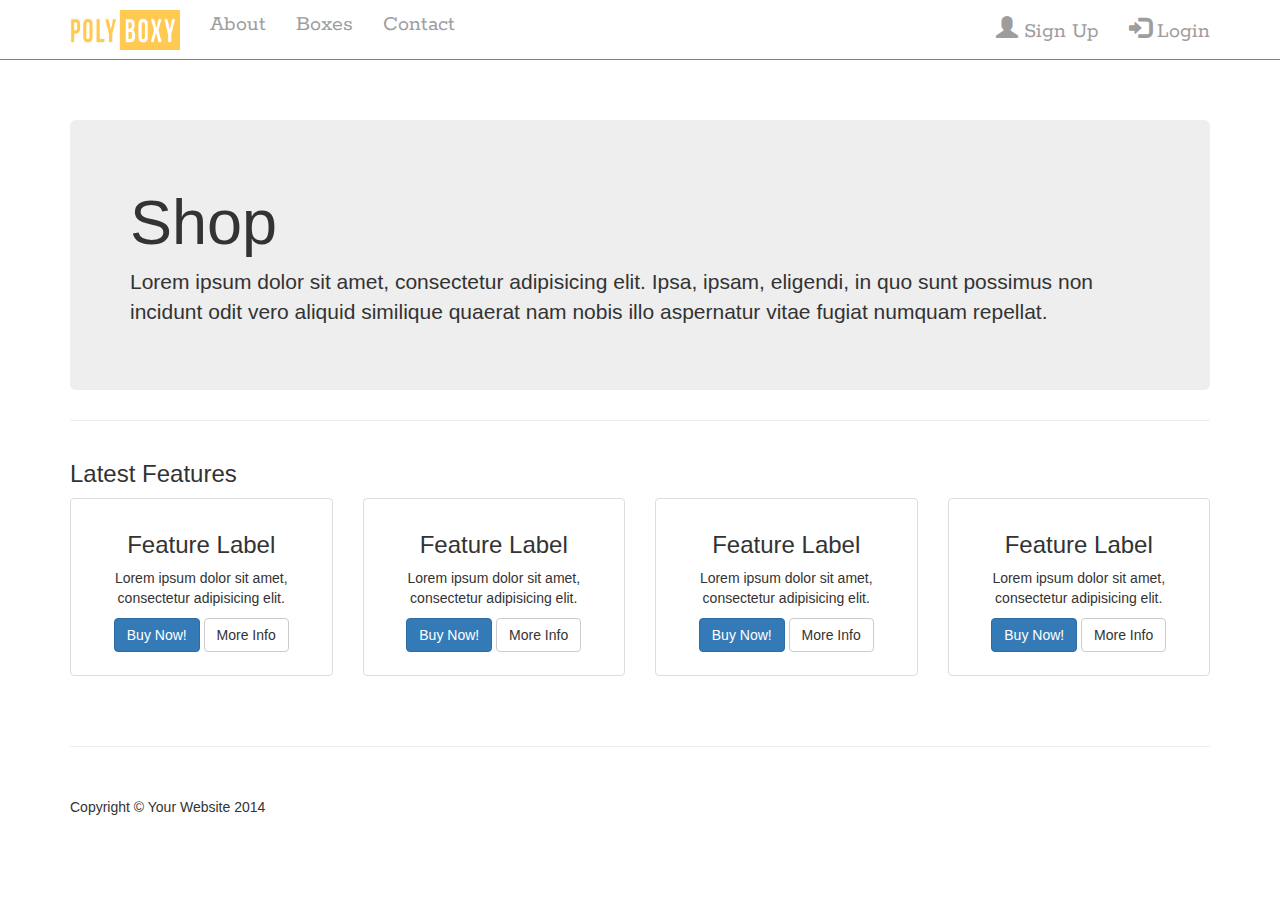
==== Boxes_List/index.html @ e20fc701 "Adding Files To GitHub" ====
<!DOCTYPE html>
    <html lang="en">

    <head>

      <meta charset="utf-8">
      <meta http-equiv="X-UA-Compatible" content="IE=edge">
      <meta name="viewport" content="width=device-width, initial-scale=1">
      <meta name="description" content="">
      <meta name="author" content="">

      <title>PolyBoxy</title>

      <!-- Bootstrap Core CSS -->
      <link href="css/bootstrap.min.css" rel="stylesheet">
    <link href="https://fonts.googleapis.com/css?family=Roboto+Condensed:700|Rokkitt:700" rel="stylesheet">
      <!-- Custom CSS -->
            <link href="../css/half-slider.css" rel="stylesheet">
      <link href="css/heroic-features.css" rel="stylesheet">


      <!-- HTML5 Shim and Respond.js IE8 support of HTML5 elements and media queries -->
      <!-- WARNING: Respond.js doesn't work if you view the page via file:// -->
      <!--[if lt IE 9]>
            <script src="https://oss.maxcdn.com/libs/html5shiv/3.7.0/html5shiv.js"></script>
            <script src="https://oss.maxcdn.com/libs/respond.js/1.4.2/respond.min.js"></script>
        <![endif]-->

    </head>
    <script>
      document.body.className += 'fade-out';
    </script>

</head>

<body>
  <nav class="navbar navbar-inverse navbar-fixed-top" role="navigation">
    <div class="container">
      <!-- Brand and toggle get grouped for better mobile display -->
      <div class="navbar-header">
        <button type="button" class="navbar-toggle" data-toggle="collapse" data-target="#bs-example-navbar-collapse-1">
                    <span class="sr-only">Toggle navigation</span>
                    <span class="icon-bar"></span>
                    <span class="icon-bar"></span>
                    <span class="icon-bar"></span>
                </button>
        <a class="navbar-brand" href="../index.html" style="color: #dde5f4;">
<img src="../Images/final logo.png" alt="PolyBoxy" height="40px" width="110px">
        </a>
      </div>
      <!-- Collect the nav links, forms, and other content for toggling -->
      <div class="collapse navbar-collapse" id="bs-example-navbar-collapse-1">
        <ul class="nav navbar-nav">
          <li>
            <a href="../about.html">About</a>
          </li>
          <li>
            <a href="Boxes_List/index.html">Boxes</a>
          </li>
          <li>
            <a href="#">Contact</a>
          </li>
        </ul>
        <div>
          <ul class="nav navbar-nav navbar-right">
            <li><a href="Login/Login.html"><span class="glyphicon glyphicon-user"></span> Sign Up</a></li>
            <li><a href="#"><span class="glyphicon glyphicon-log-in"></span> Login</a></li>
          </ul>
        </div>
      </div>
      <!-- /.navbar-collapse -->

    </div>
    <!-- /.container -->
  </nav>

    <!-- Page Content -->
    <div class="container">

        <!-- Jumbotron Header -->
        <header class="jumbotron hero-spacer">
            <h1> Shop</h1>
            <p>Lorem ipsum dolor sit amet, consectetur adipisicing elit. Ipsa, ipsam, eligendi, in quo sunt possimus non incidunt odit vero aliquid similique quaerat nam nobis illo aspernatur vitae fugiat numquam repellat.</p>
        </header>

        <hr>

        <!-- Title -->
        <div class="row">
            <div class="col-lg-12">
                <h3>Latest Features</h3>
            </div>
        </div>
        <!-- /.row -->

        <!-- Page Features -->
        <div class="row text-center">

            <div class="col-md-3 col-sm-6 hero-feature">
                <div class="thumbnail">
                    <img src="http://placehold.it/800x500" alt="">
                    <div class="caption">
                        <h3>Feature Label</h3>
                        <p>Lorem ipsum dolor sit amet, consectetur adipisicing elit.</p>
                        <p>
                            <a href="#" class="btn btn-primary">Buy Now!</a> <a href="#" class="btn btn-default">More Info</a>
                        </p>
                    </div>
                </div>
            </div>

            <div class="col-md-3 col-sm-6 hero-feature">
                <div class="thumbnail">
                    <img src="http://placehold.it/800x500" alt="">
                    <div class="caption">
                        <h3>Feature Label</h3>
                        <p>Lorem ipsum dolor sit amet, consectetur adipisicing elit.</p>
                        <p>
                            <a href="#" class="btn btn-primary">Buy Now!</a> <a href="#" class="btn btn-default">More Info</a>
                        </p>
                    </div>
                </div>
            </div>

            <div class="col-md-3 col-sm-6 hero-feature">
                <div class="thumbnail">
                    <img src="http://placehold.it/800x500" alt="">
                    <div class="caption">
                        <h3>Feature Label</h3>
                        <p>Lorem ipsum dolor sit amet, consectetur adipisicing elit.</p>
                        <p>
                            <a href="#" class="btn btn-primary">Buy Now!</a> <a href="#" class="btn btn-default">More Info</a>
                        </p>
                    </div>
                </div>
            </div>

            <div class="col-md-3 col-sm-6 hero-feature">
                <div class="thumbnail">
                    <img src="http://placehold.it/800x500" alt="">
                    <div class="caption">
                        <h3>Feature Label</h3>
                        <p>Lorem ipsum dolor sit amet, consectetur adipisicing elit.</p>
                        <p>
                            <a href="#" class="btn btn-primary">Buy Now!</a> <a href="#" class="btn btn-default">More Info</a>
                        </p>
                    </div>
                </div>
            </div>

        </div>
        <!-- /.row -->

        <hr>

        <!-- Footer -->
        <footer>
            <div class="row">
                <div class="col-lg-12">
                    <p>Copyright &copy; Your Website 2014</p>
                </div>
            </div>
        </footer>

    </div>
    <!-- /.container -->

    <!-- jQuery -->
    <script src="js/jquery.js"></script>

    <!-- Bootstrap Core JavaScript -->
    <script src="js/bootstrap.min.js"></script>

</body>

</html>
---- css/half-slider.css ----
/*
 * Start Bootstrap - Half Slider (http://startbootstrap.com/)
 * Copyright 2013-2016 Start Bootstrap
 * Licensed under MIT (https://github.com/BlackrockDigital/startbootstrap/blob/gh-pages/LICENSE)
 */
 h1{
   font-size: 80px;
 }
 .video-container {
   position: relative;
 }
 video {
   height: auto;
   vertical-align: middle;
   width: 100%;
 }
 .overlay-desc {
   background: rgba(0,0,0,0);
   position: absolute;
   top: 0; right: 0; bottom: 0; left: 0;
   display: flex;
   align-items: center;
   justify-content: center;
 }
 /*h1 {
   color: white;
   font-family: 'Nobile', sans-serif;
   font-size: 9vw;
   text-align: center;
 }*/
html, body {
  height: 100%;
}
video {
    object-fit: cover;
}


.container { position:relative; }
.container video {
    position:relative;
    z-index:-1;
}
.overlay {
    position:absolute;
    top:0;
    left:0;
    z-index:1;
}
/* You can change the height of the carousel by changing the height in the class below. It is set to 50% by default, but can be any height! */

.navbar{
  background-color: white;
  font-family: 'Rokkitt', serif;
  height: 60px;
  font-size: 22px;
}
.carousel-overlay {
	position: absolute;
	bottom: 200px;
  color: white;
	right: 0;
	left: 0;
}
.overlay-desc{
  font-family: 'Lobster', cursive;
  font-size: 300px;
  color: lightblue;
}

/* use this class to attach this font to any element i.e. <p class="fontsforweb_fontid_1962">Text with this font applied</p> */
.navbar-brand {
  font-family: 'Roboto Condensed', sans-serif;
  font-size: 30px;
  padding-top: 10px;
}
.navbar-inverse .navbar-nav>li>a:hover{
  color: black;
}
/* Font downloaded from FontsForWeb.com */
.footer{
  background-color: #14313d;
  color: white;
  font-family: "My Custom Font", Verdana, Tahoma;

}
.navbar-inverse{
  border-color: gray;
}
/*

3066be
c33c54
ffbf00
ef7674

14313d

*/

@font-face {
  font-family: "My Custom Font";
  src: url(http://www.example.org/mycustomfont.ttf) format("truetype");
}

.image {
  max-width: 100%;
  height: auto;
}

.carousel {
  height: 100%;
}

.item, .active, .carousel-inner {
  height: 100%;
}


/* Background images are set within the HTML using inline CSS, not here */

.fill {
  width: 100%;
  height: 100%;
  background-position: center;
  -webkit-background-size: cover;
  -moz-background-size: cover;
  background-size: cover;
  -o-background-size: cover;
}

footer {
  margin: 50px 0;
}

body {
    opacity: 5;
    transition: 5s opacity;
}
body.fade-out {
    opacity: 0;
    transition: none;
}
html {
    background-color: white;
}
/*Video After this*/


/*
body {
  background: #000;
}*/

a {
  color: #ff0;
}

.cover {


.tv {
  position: absolute;
  top: 0;
  left: 0;
  z-index: 1;

  width: 100%;
  height: 100%;

  overflow: hidden;

  .screen {
    position: absolute;
    top: 0;
    right: 0;
    bottom: 0;
    left: 0;
    z-index: 1;

    margin: auto;

    opacity: 0;
    transition: opacity .5s;

    &.active {
      opacity: 1;
    }
  }
}
.carousel-overlay {
	position: absolute;
	bottom: 150px;
	right: 0;
	left: 0;
}

/****************************/
/*                          */
/*Styles below just for Demo*/
/*                          */
/****************************/
.carousel-overlay {
	color: white;
	text-shadow: 1px 1px 1px rgba(0,0,0,.75);
}
.carousel-overlay .btn {
	border-top: none;
    border-left: none;
    border-right: none;
    /*border-bottom: 4px solid #398439;*/
    border-radius: 6px;
}
.carousel-overlay .btn-lg {
    font-size: 1.75em;
    padding: 10px 30px;
}
.featurette-divider {
    margin-bottom: 80px 0;
}

.featurette {
    overflow: hidden;
}

.featurette-image.pull-left {
    margin-right: 40px;
}

.featurette-image.pull-right {
    margin-left: 40px;
}

.featurette-heading {
    font-size: 50px;
}

footer {
    margin: 50px 0;
}



@media(max-width:1200px) {
    .headline h1 {
        font-size: 140px;
    }

    .headline h2 {
        font-size: 63px;
    }

    .featurette-divider {
        margin: 80px 0;
    }

    .featurette-image.pull-left {
        margin-right: 20px;
    }

    .featurette-image.pull-right {
        margin-left: 20px;
    }

    .featurette-heading {
        font-size: 35px;
    }
}

@media(max-width:991px) {
    .headline h1 {
        font-size: 105px;
    }

    .headline h2 {
        font-size: 50px;
    }

    .featurette-divider {
        margin: 40px 0;
    }

    .featurette-image {
        max-width: 50%;
    }

    .featurette-image.pull-left {
        margin-right: 10px;
    }

    .featurette-image.pull-right {
        margin-left: 10px;
    }

    .featurette-heading {
        font-size: 30px;
    }
}
hr{
  margin-bottom: 400px;
}
@media(max-width:768px) {
    .container {
        margin: 0 15px;
    }

    .featurette-divider {
        margin: 40px 0;
    }

    .featurette-heading {
        font-size: 25px;
    }
}

@media(max-width:668px) {
    .headline h1 {
        font-size: 70px;
    }

    .headline h2 {
        font-size: 32px;
    }

    .featurette-divider {
        margin: 30px 0;
    }
}

@media(max-width:640px) {
    .headline {
        padding: 75px 0 25px 0;
    }

    .headline h1 {
        font-size: 60px;
    }

    .headline h2 {
        font-size: 30px;
    }
}

@media(max-width:375px) {
    .featurette-divider {
        margin: 10px 0;
    }

    .featurette-image {
        max-width: 100%;
    }

    .featurette-image.pull-left {
        margin-right: 0;
        margin-bottom: 10px;
    }

    .featurette-image.pull-right {
        margin-bottom: 10px;
        margin-left: 0;
    }
}
---- Boxes_List/css/heroic-features.css ----
/*
 * Start Bootstrap - Heroic Features (http://startbootstrap.com/)
 * Copyright 2013-2016 Start Bootstrap
 * Licensed under MIT (https://github.com/BlackrockDigital/startbootstrap/blob/gh-pages/LICENSE)
 */

body {
    padding-top: 70px; /* Required padding for .navbar-fixed-top. Remove if using .navbar-static-top. Change if height of navigation changes. */
}

.hero-spacer {
    margin-top: 50px;
}

.hero-feature {
    margin-bottom: 30px;
}

footer {
    margin: 50px 0;
}
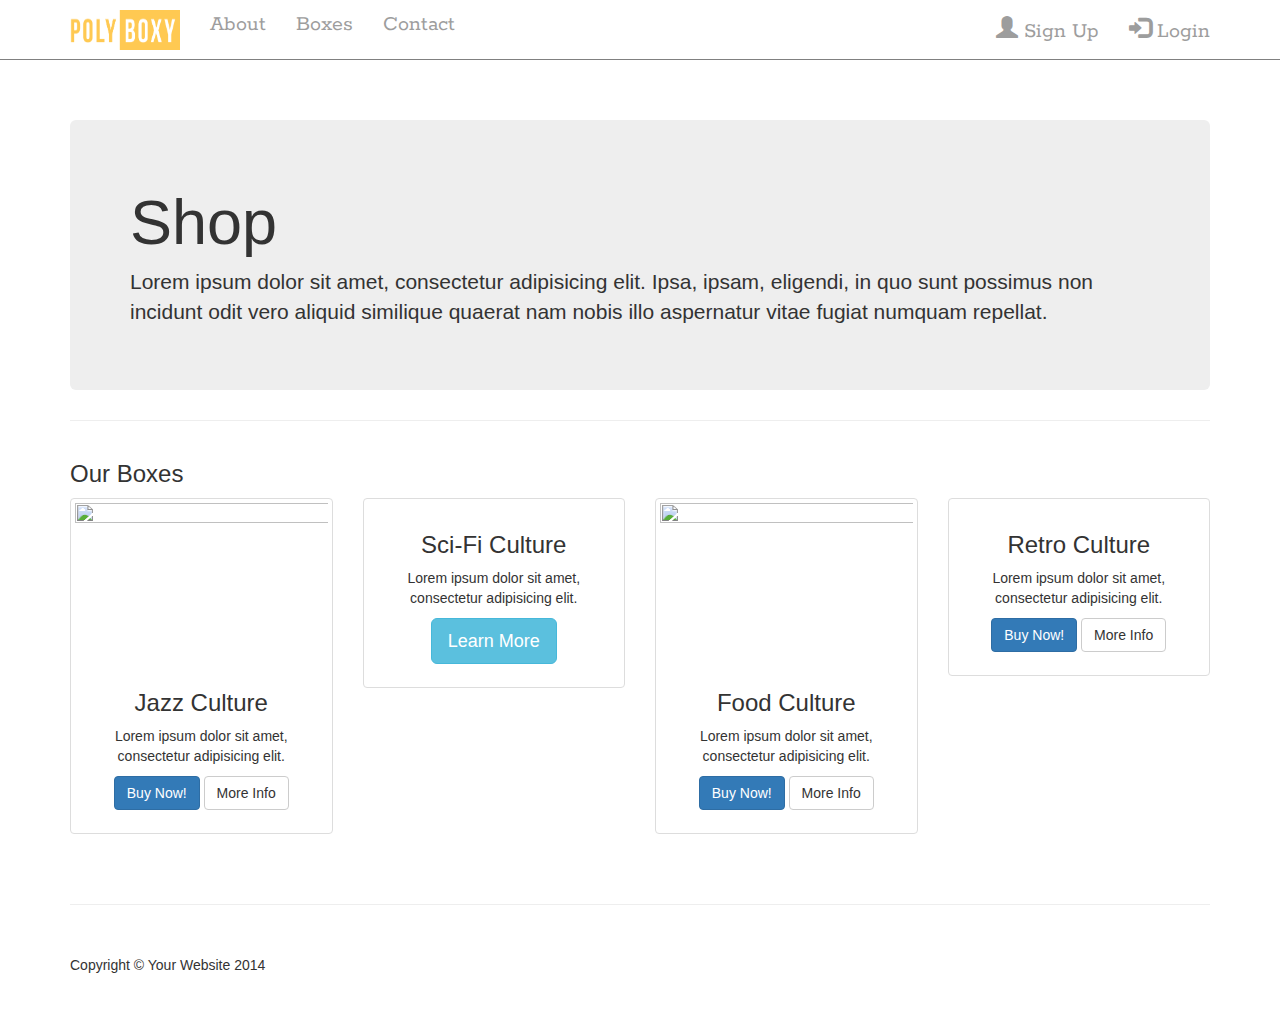
==== commit 284c13bd: "Updated all Pages to new design" ====
--- a/Boxes_List/index.html
+++ b/Boxes_List/index.html
@@ -1,176 +1,198 @@
-    <!DOCTYPE html>
-    <html lang="en">
-
-    <head>
-
-      <meta charset="utf-8">
-      <meta http-equiv="X-UA-Compatible" content="IE=edge">
-      <meta name="viewport" content="width=device-width, initial-scale=1">
-      <meta name="description" content="">
-      <meta name="author" content="">
-
-      <title>PolyBoxy</title>
-
-      <!-- Bootstrap Core CSS -->
-      <link href="css/bootstrap.min.css" rel="stylesheet">
-    <link href="https://fonts.googleapis.com/css?family=Roboto+Condensed:700|Rokkitt:700" rel="stylesheet">
-      <!-- Custom CSS -->
-            <link href="../css/half-slider.css" rel="stylesheet">
-      <link href="css/heroic-features.css" rel="stylesheet">
-
-
-      <!-- HTML5 Shim and Respond.js IE8 support of HTML5 elements and media queries -->
-      <!-- WARNING: Respond.js doesn't work if you view the page via file:// -->
-      <!--[if lt IE 9]>
-            <script src="https://oss.maxcdn.com/libs/html5shiv/3.7.0/html5shiv.js"></script>
-            <script src="https://oss.maxcdn.com/libs/respond.js/1.4.2/respond.min.js"></script>
-        <![endif]-->
-
-    </head>
-    <script>
-      document.body.className += 'fade-out';
-    </script>
-
-</head>
-
-<body>
-  <nav class="navbar navbar-inverse navbar-fixed-top" role="navigation">
-    <div class="container">
-      <!-- Brand and toggle get grouped for better mobile display -->
-      <div class="navbar-header">
-        <button type="button" class="navbar-toggle" data-toggle="collapse" data-target="#bs-example-navbar-collapse-1">
-                    <span class="sr-only">Toggle navigation</span>
-                    <span class="icon-bar"></span>
-                    <span class="icon-bar"></span>
-                    <span class="icon-bar"></span>
-                </button>
-        <a class="navbar-brand" href="../index.html" style="color: #dde5f4;">
-<img src="../Images/final logo.png" alt="PolyBoxy" height="40px" width="110px">
-        </a>
-      </div>
-      <!-- Collect the nav links, forms, and other content for toggling -->
-      <div class="collapse navbar-collapse" id="bs-example-navbar-collapse-1">
-        <ul class="nav navbar-nav">
-          <li>
-            <a href="../about.html">About</a>
-          </li>
-          <li>
-            <a href="Boxes_List/index.html">Boxes</a>
-          </li>
-          <li>
-            <a href="#">Contact</a>
-          </li>
-        </ul>
-        <div>
-          <ul class="nav navbar-nav navbar-right">
-            <li><a href="Login/Login.html"><span class="glyphicon glyphicon-user"></span> Sign Up</a></li>
-            <li><a href="#"><span class="glyphicon glyphicon-log-in"></span> Login</a></li>
-          </ul>
-        </div>
-      </div>
-      <!-- /.navbar-collapse -->
-
-    </div>
-    <!-- /.container -->
-  </nav>
-
-    <!-- Page Content -->
-    <div class="container">
-
-        <!-- Jumbotron Header -->
-        <header class="jumbotron hero-spacer">
-            <h1> Shop</h1>
-            <p>Lorem ipsum dolor sit amet, consectetur adipisicing elit. Ipsa, ipsam, eligendi, in quo sunt possimus non incidunt odit vero aliquid similique quaerat nam nobis illo aspernatur vitae fugiat numquam repellat.</p>
-        </header>
-
-        <hr>
-
-        <!-- Title -->
-        <div class="row">
-            <div class="col-lg-12">
-                <h3>Latest Features</h3>
-            </div>
-        </div>
-        <!-- /.row -->
-
-        <!-- Page Features -->
-        <div class="row text-center">
-
-            <div class="col-md-3 col-sm-6 hero-feature">
-                <div class="thumbnail">
-                    <img src="http://placehold.it/800x500" alt="">
-                    <div class="caption">
-                        <h3>Feature Label</h3>
-                        <p>Lorem ipsum dolor sit amet, consectetur adipisicing elit.</p>
-                        <p>
-                            <a href="#" class="btn btn-primary">Buy Now!</a> <a href="#" class="btn btn-default">More Info</a>
-                        </p>
-                    </div>
-                </div>
-            </div>
-
-            <div class="col-md-3 col-sm-6 hero-feature">
-                <div class="thumbnail">
-                    <img src="http://placehold.it/800x500" alt="">
-                    <div class="caption">
-                        <h3>Feature Label</h3>
-                        <p>Lorem ipsum dolor sit amet, consectetur adipisicing elit.</p>
-                        <p>
-                            <a href="#" class="btn btn-primary">Buy Now!</a> <a href="#" class="btn btn-default">More Info</a>
-                        </p>
-                    </div>
-                </div>
-            </div>
-
-            <div class="col-md-3 col-sm-6 hero-feature">
-                <div class="thumbnail">
-                    <img src="http://placehold.it/800x500" alt="">
-                    <div class="caption">
-                        <h3>Feature Label</h3>
-                        <p>Lorem ipsum dolor sit amet, consectetur adipisicing elit.</p>
-                        <p>
-                            <a href="#" class="btn btn-primary">Buy Now!</a> <a href="#" class="btn btn-default">More Info</a>
-                        </p>
-                    </div>
-                </div>
-            </div>
-
-            <div class="col-md-3 col-sm-6 hero-feature">
-                <div class="thumbnail">
-                    <img src="http://placehold.it/800x500" alt="">
-                    <div class="caption">
-                        <h3>Feature Label</h3>
-                        <p>Lorem ipsum dolor sit amet, consectetur adipisicing elit.</p>
-                        <p>
-                            <a href="#" class="btn btn-primary">Buy Now!</a> <a href="#" class="btn btn-default">More Info</a>
-                        </p>
-                    </div>
-                </div>
-            </div>
-
-        </div>
-        <!-- /.row -->
-
-        <hr>
-
-        <!-- Footer -->
-        <footer>
-            <div class="row">
-                <div class="col-lg-12">
-                    <p>Copyright &copy; Your Website 2014</p>
-                </div>
-            </div>
-        </footer>
-
-    </div>
-    <!-- /.container -->
-
-    <!-- jQuery -->
-    <script src="js/jquery.js"></script>
-
-    <!-- Bootstrap Core JavaScript -->
-    <script src="js/bootstrap.min.js"></script>
-
-</body>
-
-</html>
+<!DOCTYPE html>
+<html lang="en">
+
+<head>
+
+  <meta charset="utf-8">
+  <meta http-equiv="X-UA-Compatible" content="IE=edge">
+  <meta name="viewport" content="width=device-width, initial-scale=1">
+  <meta name="description" content="">
+  <meta name="author" content="">
+
+  <title>PolyBoxy</title>
+
+  <!-- Bootstrap Core CSS -->
+  <link href="css/bootstrap.min.css" rel="stylesheet">
+  <link href="https://fonts.googleapis.com/css?family=Roboto+Condensed:700|Rokkitt:700" rel="stylesheet">
+  <!-- Custom CSS -->
+  <link href="../css/half-slider.css" rel="stylesheet">
+  <link href="css/heroic-features.css" rel="stylesheet">
+
+
+  <!-- HTML5 Shim and Respond.js IE8 support of HTML5 elements and media queries -->
+  <!-- WARNING: Respond.js doesn't work if you view the page via file:// -->
+  <!--[if lt IE 9]>
+            <script src="https://oss.maxcdn.com/libs/html5shiv/3.7.0/html5shiv.js"></script>
+            <script src="https://oss.maxcdn.com/libs/respond.js/1.4.2/respond.min.js"></script>
+        <![endif]-->
+
+</head>
+<script>
+  document.body.className += 'fade-out';
+</script>
+
+</head>
+
+<body>
+  <nav class="navbar navbar-inverse navbar-fixed-top" role="navigation">
+    <div class="container">
+      <!-- Brand and toggle get grouped for better mobile display -->
+      <div class="navbar-header">
+        <button type="button" class="navbar-toggle" data-toggle="collapse" data-target="#bs-example-navbar-collapse-1">
+                    <span class="sr-only">Toggle navigation</span>
+                    <span class="icon-bar"></span>
+                    <span class="icon-bar"></span>
+                    <span class="icon-bar"></span>
+                </button>
+        <a class="navbar-brand" href="../index.html" style="color: #dde5f4;">
+<img src="../Images/final logo.png" alt="PolyBoxy" height="40px" width="110px">
+        </a>
+      </div>
+      <!-- Collect the nav links, forms, and other content for toggling -->
+      <div class="collapse navbar-collapse" id="bs-example-navbar-collapse-1">
+        <ul class="nav navbar-nav">
+          <li>
+            <a href="../about.html">About</a>
+          </li>
+          <li>
+            <a href="Boxes_List/index.html">Boxes</a>
+          </li>
+          <li>
+            <a href="#">Contact</a>
+          </li>
+        </ul>
+        <div>
+          <ul class="nav navbar-nav navbar-right">
+            <li><a href="Login/Login.html"><span class="glyphicon glyphicon-user"></span> Sign Up</a></li>
+            <li><a href="#"><span class="glyphicon glyphicon-log-in"></span> Login</a></li>
+          </ul>
+        </div>
+      </div>
+      <!-- /.navbar-collapse -->
+
+    </div>
+    <!-- /.container -->
+  </nav>
+
+  <!-- Page Content -->
+  <div class="container">
+
+    <!-- Jumbotron Header -->
+    <header class="jumbotron hero-spacer">
+      <h1> Shop</h1>
+      <p>Lorem ipsum dolor sit amet, consectetur adipisicing elit. Ipsa, ipsam, eligendi, in quo sunt possimus non incidunt odit vero aliquid similique quaerat nam nobis illo aspernatur vitae fugiat numquam repellat.</p>
+    </header>
+
+    <hr>
+
+    <!-- Title -->
+    <div class="row">
+      <div class="col-lg-12">
+        <h3>Our Boxes</h3>
+      </div>
+    </div>
+    <!-- /.row -->
+
+    <!-- Page Features -->
+    <div class="row text-center">
+
+      <div class="col-md-3 col-sm-6 hero-feature">
+        <div class="thumbnail">
+          <img src="https://cdn-images.audioaddict.com/1/b/e/b/e/8/1bebe8759e23ab6a1b92e1d46e2e7f12.png" alt="" width="800px" height="500px">
+          <div class="caption">
+            <h3>Jazz Culture</h3>
+            <p>Lorem ipsum dolor sit amet, consectetur adipisicing elit.</p>
+            <p>
+              <a href="#" class="btn btn-primary">Buy Now!</a> <a href="#" class="btn btn-default">More Info</a>
+            </p>
+          </div>
+        </div>
+      </div>
+
+      <div class="col-md-3 col-sm-6 hero-feature">
+        <div class="thumbnail">
+          <img class="boxphotos" src="https://cheapscifi.files.wordpress.com/2011/02/emshrobo.jpg" alt="" width="100%">
+          <div class="caption">
+            <h3>Sci-Fi Culture</h3>
+            <p>Lorem ipsum dolor sit amet, consectetur adipisicing elit.</p>
+            <p>
+              <button type="button" class="btn btn-info btn-lg" data-toggle="modal" data-target="#myModal">Learn More</button>
+
+              <!-- Modal -->
+              <div class="modal fade" id="myModal" role="dialog">
+                <div class="modal-dialog">
+
+                  <!-- Modal content-->
+                  <div class="modal-content">
+                    <div class="modal-header">
+                      <button type="button" class="close" data-dismiss="modal">&times;</button>
+                      <h4 class="modal-title">Modal Header</h4>
+                    </div>
+                    <div class="modal-body">
+                      <p>Some text in the modal.</p>
+                      <img src="https://cheapscifi.files.wordpress.com/2011/02/emshrobo.jpg" alt="">
+                      <div class="modal-footer">
+                        <button type="button" class="btn btn-default" data-dismiss="modal">Close</button>
+                      </div>
+                    </div>
+
+                  </div>
+            </p>
+            </div>
+            </div>
+          </div>
+        </div>
+      </div>
+
+        <div class="col-md-3 col-sm-6 hero-feature">
+          <div class="thumbnail">
+            <img src="https://cdn-images.audioaddict.com/1/b/e/b/e/8/1bebe8759e23ab6a1b92e1d46e2e7f12.png" alt="" width="800px" height="500">
+            <div class="caption">
+              <h3>Food Culture</h3>
+              <p>Lorem ipsum dolor sit amet, consectetur adipisicing elit.</p>
+              <p>
+                <a href="#" class="btn btn-primary">Buy Now!</a> <a href="#" class="btn btn-default">More Info</a>
+              </p>
+            </div>
+          </div>
+        </div>
+
+        <div class="col-md-3 col-sm-6 hero-feature">
+          <div class="thumbnail">
+            <img src="http://placehold.it/800x500" alt="">
+            <div class="caption">
+              <h3>Retro Culture</h3>
+              <p>Lorem ipsum dolor sit amet, consectetur adipisicing elit.</p>
+              <p>
+                <a href="#" class="btn btn-primary">Buy Now!</a> <a href="#" class="btn btn-default">More Info</a>
+              </p>
+            </div>
+          </div>
+        </div>
+
+      </div>
+      <!-- /.row -->
+
+      <hr>
+
+      <!-- Footer -->
+      <footer>
+        <div class="row">
+          <div class="col-lg-12">
+            <p>Copyright &copy; Your Website 2014</p>
+          </div>
+        </div>
+      </footer>
+
+    </div>
+    <!-- /.container -->
+
+    <!-- jQuery -->
+    <script src="js/jquery.js"></script>
+
+    <!-- Bootstrap Core JavaScript -->
+    <script src="js/bootstrap.min.js"></script>
+
+</body>
+
+</html>
--- a/css/half-slider.css
+++ b/css/half-slider.css
@@ -6,6 +6,11 @@
  h1{
    font-size: 80px;
  }
+ .boxphotos {
+   width:250px;
+   height:250%;
+   overflow: hidden;
+}
  .video-container {
    position: relative;
  }
@@ -14,6 +19,12 @@
    vertical-align: middle;
    width: 100%;
  }
+ .teamphoto{
+       width:700px;
+       height:314%;
+       background-image: sour(Images/teampicture.png);
+ }
+
  .overlay-desc {
    background: rgba(0,0,0,0);
    position: absolute;
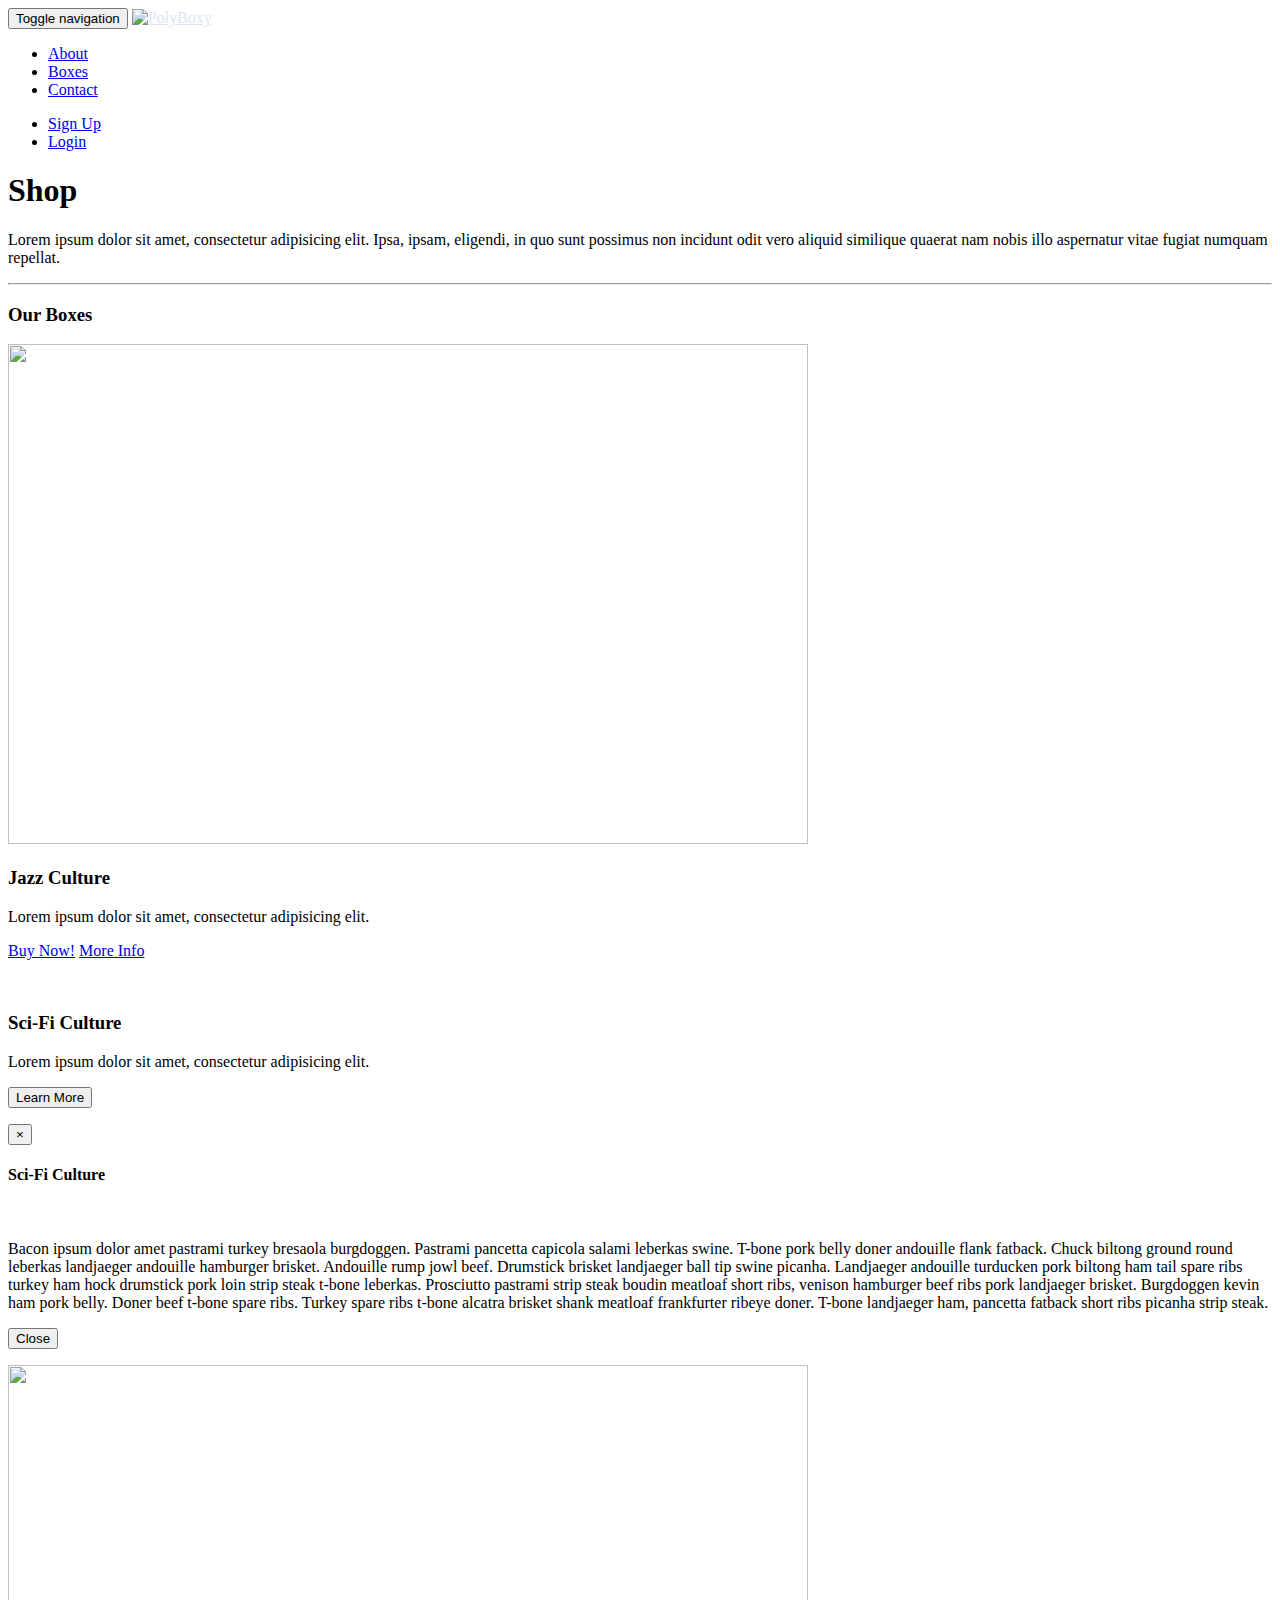
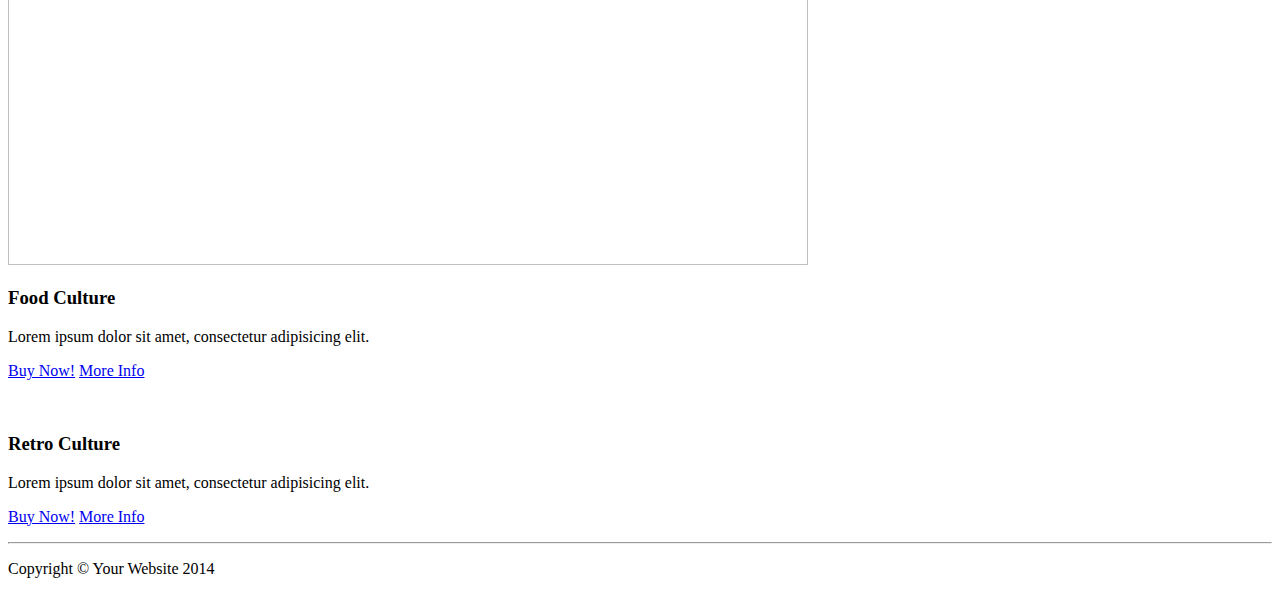
==== commit f5ec6801: "fixed stuff" ====
--- a/Boxes_List/index.html
+++ b/Boxes_List/index.html
@@ -126,11 +126,21 @@
                   <div class="modal-content">
                     <div class="modal-header">
                       <button type="button" class="close" data-dismiss="modal">&times;</button>
-                      <h4 class="modal-title">Modal Header</h4>
+                      <h4 class="modal-title">Sci-Fi Culture</h4>
                     </div>
                     <div class="modal-body">
-                      <p>Some text in the modal.</p>
-                      <img src="https://cheapscifi.files.wordpress.com/2011/02/emshrobo.jpg" alt="">
+                      <div class="row">
+                        <div class="col-lg-6">
+                          <img src="https://cheapscifi.files.wordpress.com/2011/02/emshrobo.jpg" alt="">
+                        </div>
+                        <div class="col-lg-6">
+                          <p>Bacon ipsum dolor amet pastrami turkey bresaola burgdoggen. Pastrami pancetta capicola salami leberkas swine. T-bone pork belly doner andouille flank fatback. Chuck biltong ground round leberkas landjaeger andouille hamburger
+                            brisket. Andouille rump jowl beef. Drumstick brisket landjaeger ball tip swine picanha. Landjaeger andouille turducken pork biltong ham tail spare ribs turkey ham hock drumstick pork loin strip steak t-bone leberkas. Prosciutto
+                            pastrami strip steak boudin meatloaf short ribs, venison hamburger beef ribs pork landjaeger brisket. Burgdoggen kevin ham pork belly. Doner beef t-bone spare ribs. Turkey spare ribs t-bone alcatra brisket shank meatloaf frankfurter
+                            ribeye doner. T-bone landjaeger ham, pancetta fatback short ribs picanha strip steak.</p>
+                        </div>
+
+                      </div>
                       <div class="modal-footer">
                         <button type="button" class="btn btn-default" data-dismiss="modal">Close</button>
                       </div>
@@ -144,54 +154,54 @@
         </div>
       </div>
 
-        <div class="col-md-3 col-sm-6 hero-feature">
-          <div class="thumbnail">
-            <img src="https://cdn-images.audioaddict.com/1/b/e/b/e/8/1bebe8759e23ab6a1b92e1d46e2e7f12.png" alt="" width="800px" height="500">
-            <div class="caption">
-              <h3>Food Culture</h3>
-              <p>Lorem ipsum dolor sit amet, consectetur adipisicing elit.</p>
-              <p>
-                <a href="#" class="btn btn-primary">Buy Now!</a> <a href="#" class="btn btn-default">More Info</a>
-              </p>
-            </div>
-          </div>
-        </div>
-
-        <div class="col-md-3 col-sm-6 hero-feature">
-          <div class="thumbnail">
-            <img src="http://placehold.it/800x500" alt="">
-            <div class="caption">
-              <h3>Retro Culture</h3>
-              <p>Lorem ipsum dolor sit amet, consectetur adipisicing elit.</p>
-              <p>
-                <a href="#" class="btn btn-primary">Buy Now!</a> <a href="#" class="btn btn-default">More Info</a>
-              </p>
-            </div>
-          </div>
-        </div>
-
-      </div>
-      <!-- /.row -->
-
-      <hr>
-
-      <!-- Footer -->
-      <footer>
-        <div class="row">
-          <div class="col-lg-12">
-            <p>Copyright &copy; Your Website 2014</p>
-          </div>
-        </div>
-      </footer>
+      <div class="col-md-3 col-sm-6 hero-feature">
+        <div class="thumbnail">
+          <img src="http://data.whicdn.com/images/127260715/large.jpg" alt="" width="800px" height="500">
+          <div class="caption">
+            <h3>Food Culture</h3>
+            <p>Lorem ipsum dolor sit amet, consectetur adipisicing elit.</p>
+            <p>
+              <a href="#" class="btn btn-primary">Buy Now!</a> <a href="#" class="btn btn-default">More Info</a>
+            </p>
+          </div>
+        </div>
+      </div>
+
+      <div class="col-md-3 col-sm-6 hero-feature">
+        <div class="thumbnail">
+          <img class="boxphotos" src="https://s-media-cache-ak0.pinimg.com/originals/c3/d6/21/c3d621712c208a194c9be9cd098bddc6.jpg" alt="" height="100%">
+          <div class="caption">
+            <h3>Retro Culture</h3>
+            <p>Lorem ipsum dolor sit amet, consectetur adipisicing elit.</p>
+            <p>
+              <a href="#" class="btn btn-primary">Buy Now!</a> <a href="#" class="btn btn-default">More Info</a>
+            </p>
+          </div>
+        </div>
+      </div>
 
     </div>
-    <!-- /.container -->
-
-    <!-- jQuery -->
-    <script src="js/jquery.js"></script>
-
-    <!-- Bootstrap Core JavaScript -->
-    <script src="js/bootstrap.min.js"></script>
+    <!-- /.row -->
+
+    <hr>
+
+    <!-- Footer -->
+    <footer>
+      <div class="row">
+        <div class="col-lg-12">
+          <p>Copyright &copy; Your Website 2014</p>
+        </div>
+      </div>
+    </footer>
+
+  </div>
+  <!-- /.container -->
+
+  <!-- jQuery -->
+  <script src="js/jquery.js"></script>
+
+  <!-- Bootstrap Core JavaScript -->
+  <script src="js/bootstrap.min.js"></script>
 
 </body>
 
